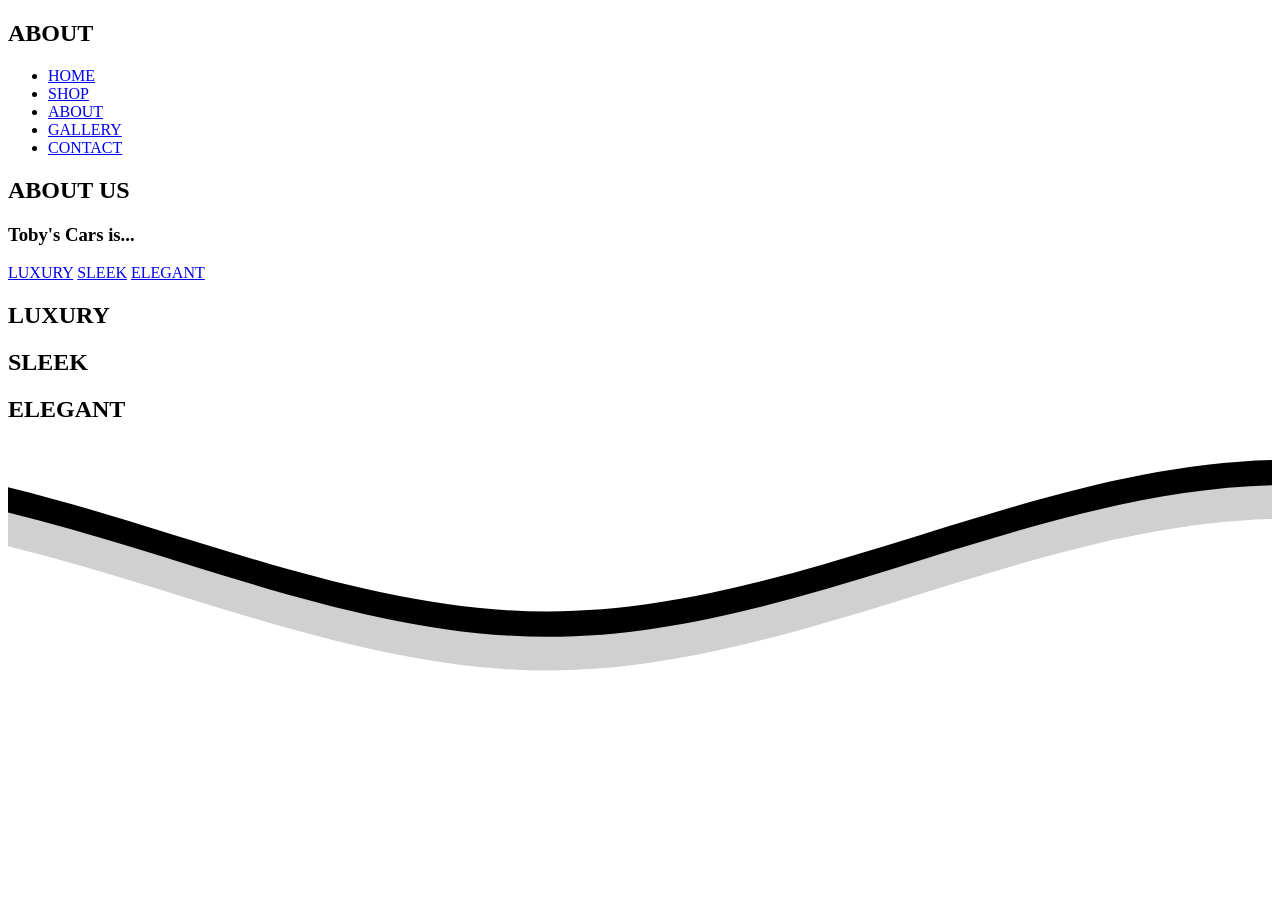
==== about.html @ 47c259dd "Add files via upload" ====
<!DOCTYPE html>
<html lang="en">
<head>
    <meta charset="UTF-8">
    <meta name="viewport" content="width=device-width, initial-scale=1.0">
     <link rel="stylesheet" href="../css/stylesheet.css">
    <title>About</title>
</head>
<body>
    
    <section class="et-hero-tabs">
    <h1 class="logo">ABOUT</h1>
  </section>
  

    <header>    
	<nav>
		<ul>
			<li><a href="../html/index.html">HOME</a></li>
			<li><a href="../html/shop.html">SHOP</a></li>
			<li><a href="../html/about.html">ABOUT</a></li>
			<li><a href="../html/gallery.html">GALLERY</a></li>
            <li><a href="../html/contact.html">CONTACT</a> </li>
		</ul>
	</nav>
</header>

<div class="element">

    <section class="hero parallax-container3">
        <div class="hero-inner">
            <h1 class="slogan">ABOUT US</h1>  
            <h3 class="description2">Toby's Cars is...</h3>
        </div>
        <div class="jump-links">
            <a href="#luxury" class="luxury">LUXURY</a>
            <a href="#sleek" class="sleek">SLEEK</a>
            <a href="#elegant" class="elegant">ELEGANT</a>
        </div>
    </section>

        
 <section id="luxury" class="parallax-container3 parallax-container4">
    <div class="hero-inner">
        <h1 class="slogan2">LUXURY</h1>
    </div>
</section>

<section id="sleek" class="parallax-container4 parallax-container5">
    <div class="hero-inner">
        <h1 class="slogan3">SLEEK</h1>
    </div>
</section>

<section id="elegant" class="parallax-container5 parallax-container6">
    <div class="hero-inner">
        <h1 class="slogan4">ELEGANT</h1>
    </div>
</section>



 </div>





 
       

</div>




</body>

<footer class="ocean-container">
    <svg class="ocean-svg" xmlns="http://www.w3.org/2000/svg" viewBox="0 24 150 28" preserveAspectRatio="none">
        <defs>
            <path id="wave-pattern" d="M-160 44c30 0 58-18 88-18s 58 18 88 18 58-18 88-18 58 18 88 18 v44h-352z" />
        </defs>
        <g class="waves-group">
            <use xlink:href="#wave-pattern" x="48" y="0" fill="rgba(0, 0, 0, 1)" class="wave-layer back" />
            
            <use xlink:href="#wave-pattern" x="48" y="3" fill="rgba(208, 208, 208, 1)" class="wave-layer mid" />
            
            <use xlink:href="#wave-pattern" x="48" y="7" fill="#FFFFFF" class="wave-layer front" />
        </g>
    </svg>
    <div class="ocean-base">
    </div>
</footer>



  

</body>
</html>
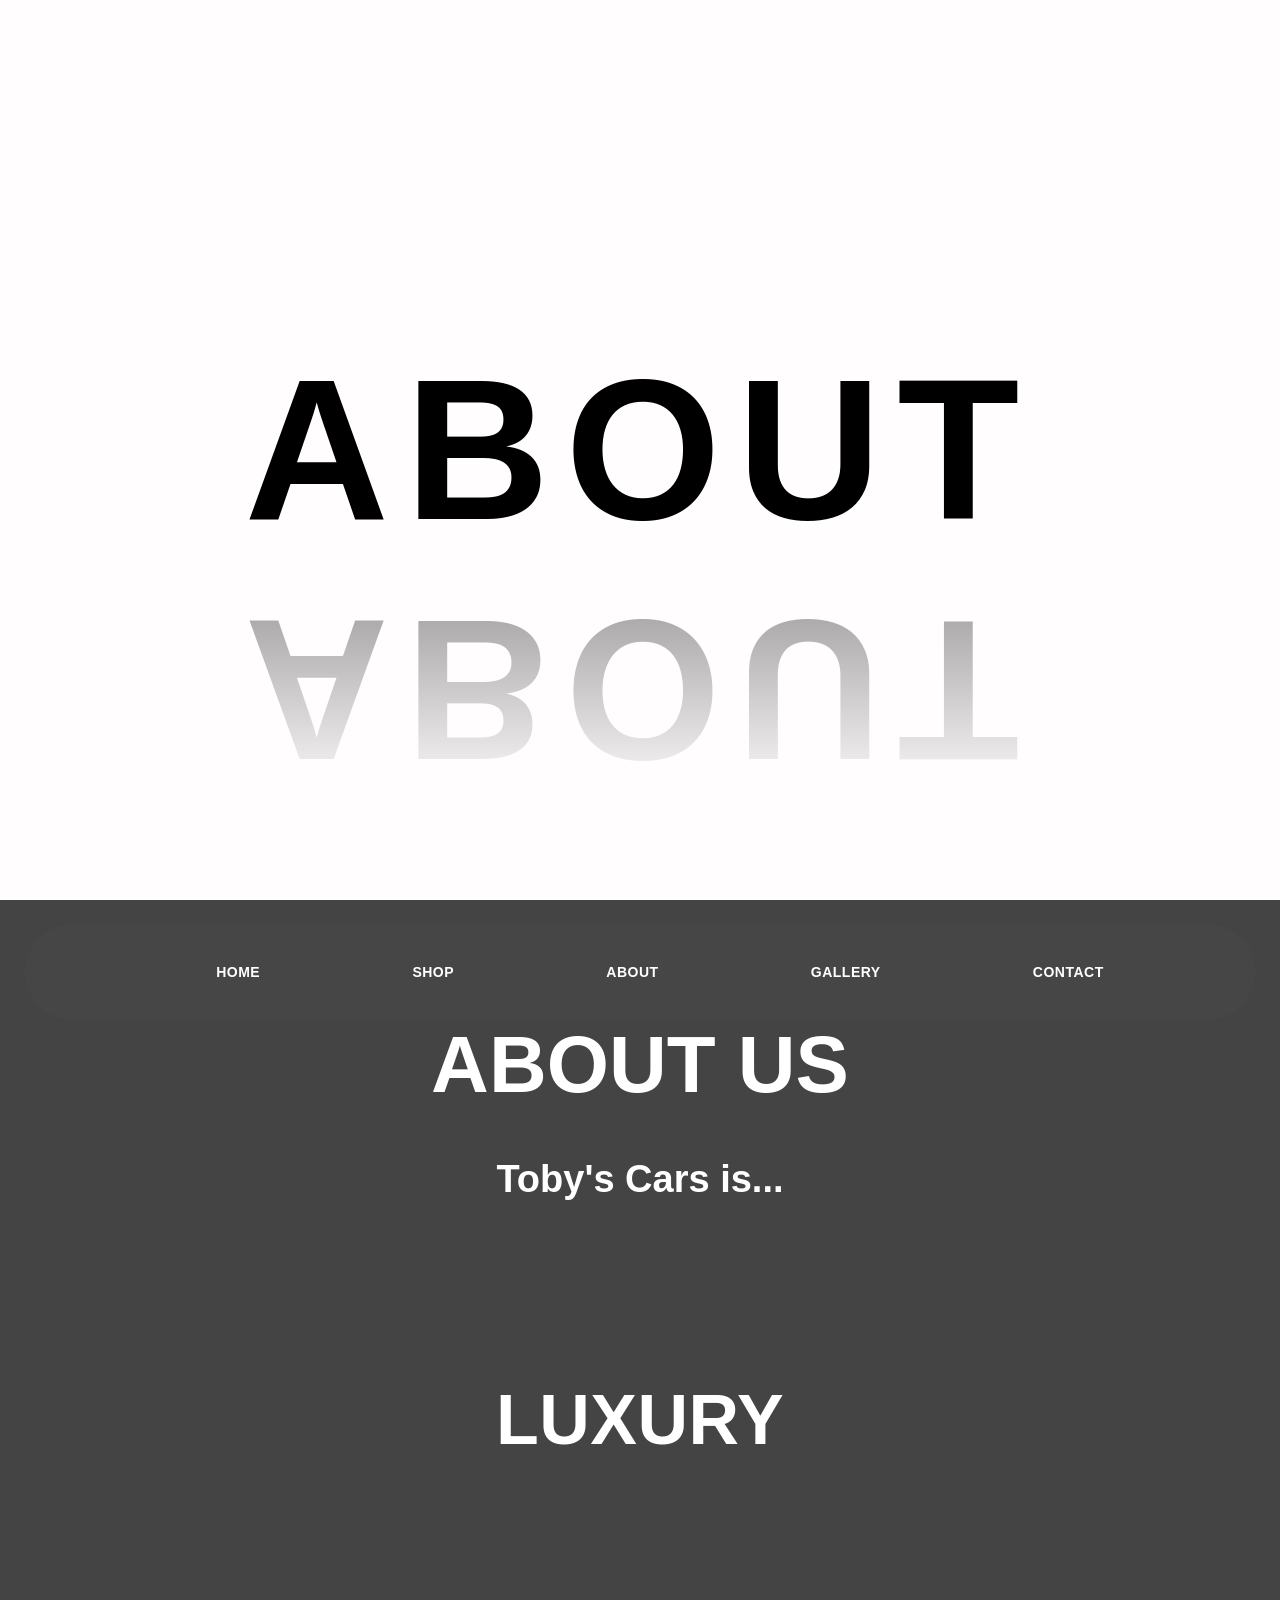
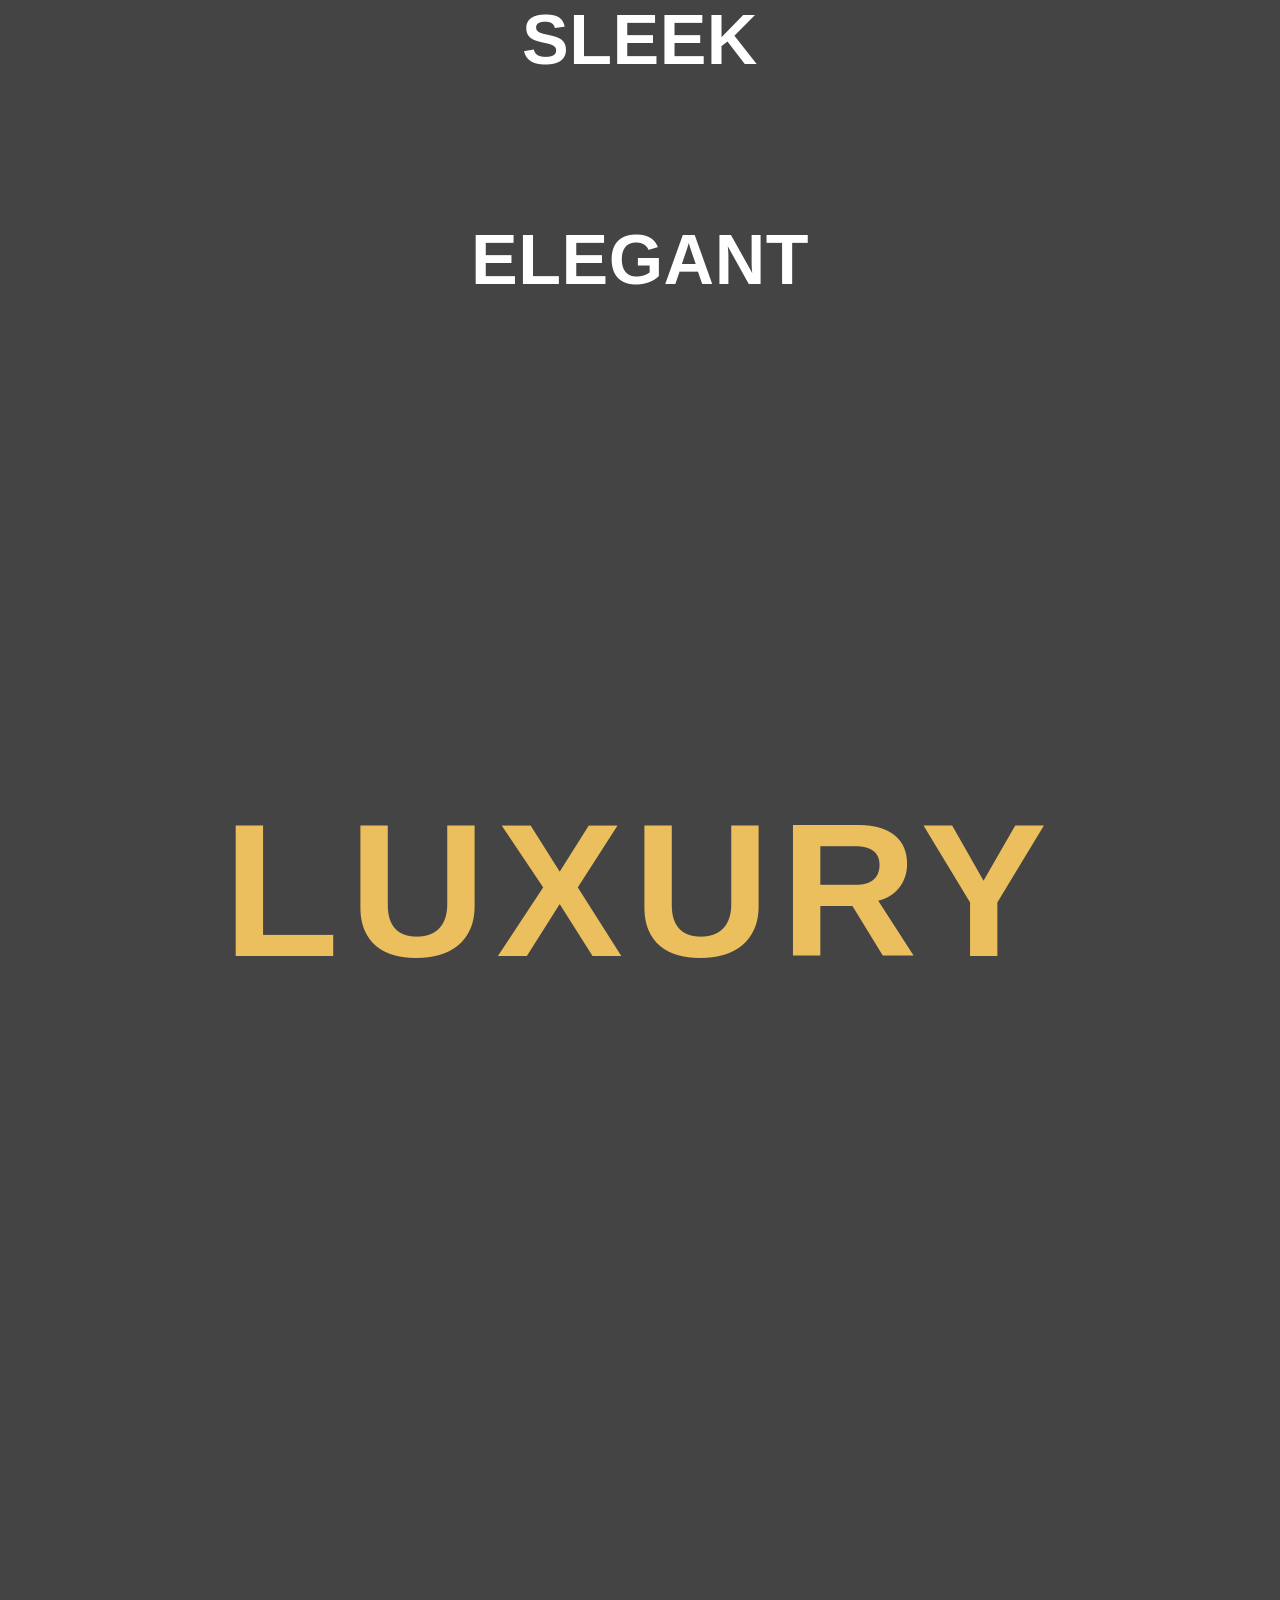
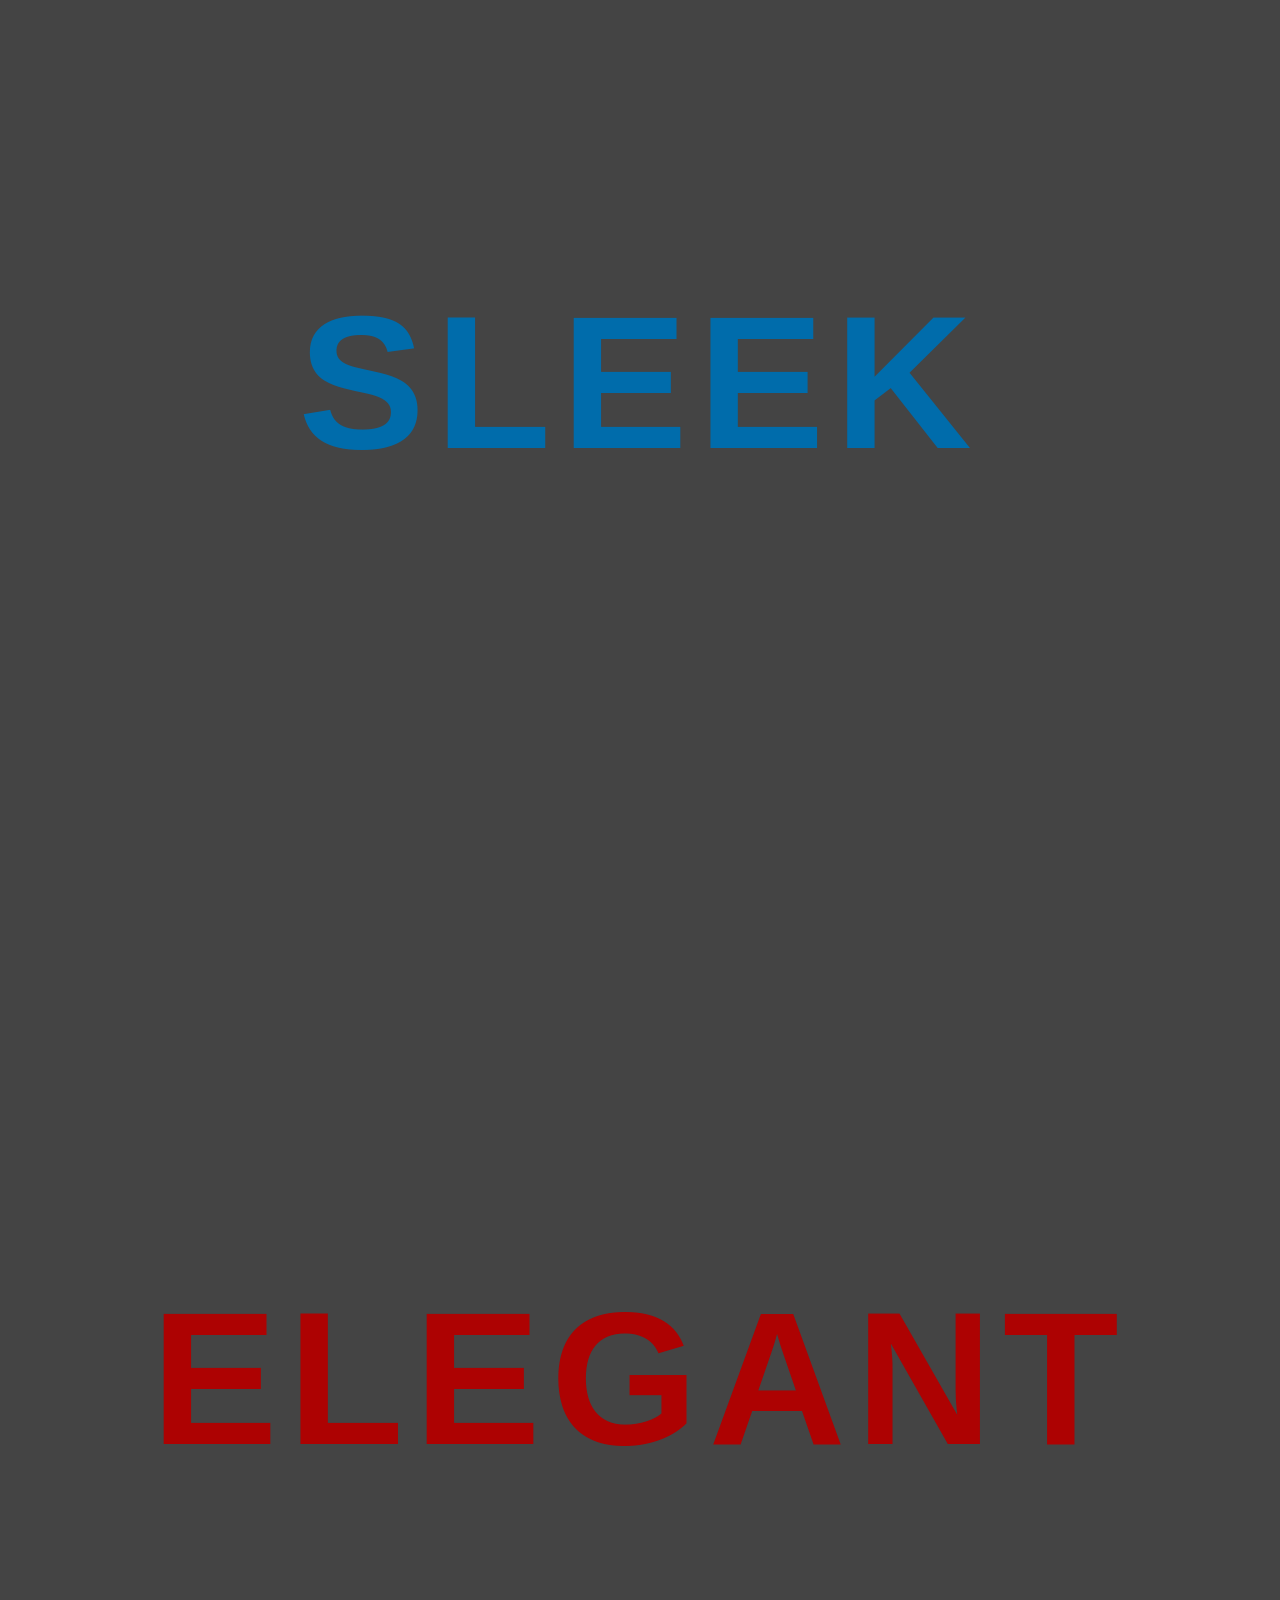
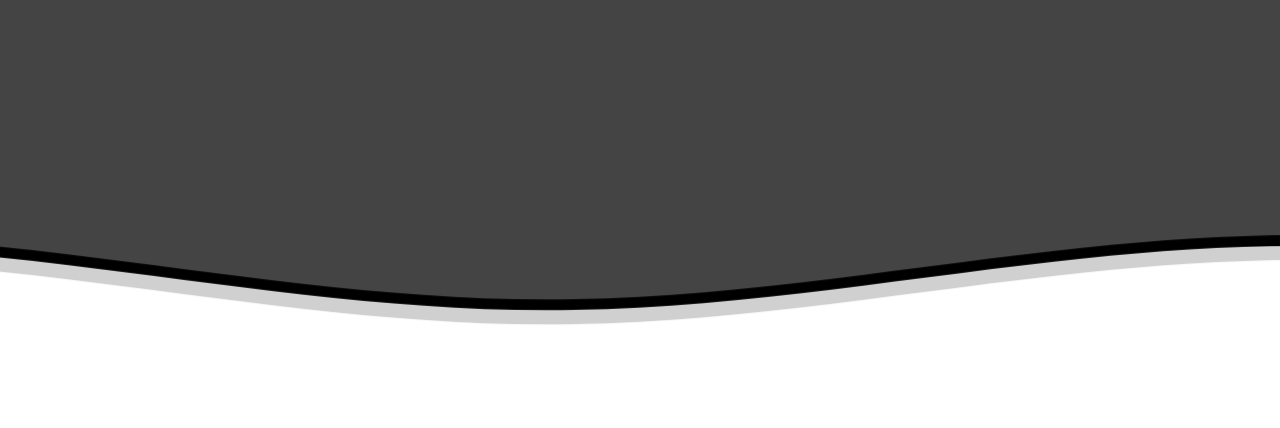
==== commit 762ec9cf: "Update about.html" ====
--- a/about.html
+++ b/about.html
@@ -3,7 +3,7 @@
 <head>
     <meta charset="UTF-8">
     <meta name="viewport" content="width=device-width, initial-scale=1.0">
-     <link rel="stylesheet" href="../css/stylesheet.css">
+     <link rel="stylesheet" href="stylesheet.css">
     <title>About</title>
 </head>
 <body>
@@ -16,11 +16,11 @@
     <header>    
 	<nav>
 		<ul>
-			<li><a href="../html/index.html">HOME</a></li>
-			<li><a href="../html/shop.html">SHOP</a></li>
-			<li><a href="../html/about.html">ABOUT</a></li>
-			<li><a href="../html/gallery.html">GALLERY</a></li>
-            <li><a href="../html/contact.html">CONTACT</a> </li>
+			<li><a href="index.html">HOME</a></li>
+			<li><a href="shop.html">SHOP</a></li>
+			<li><a href="about.html">ABOUT</a></li>
+			<li><a href="gallery.html">GALLERY</a></li>
+            <li><a href="contact.html">CONTACT</a> </li>
 		</ul>
 	</nav>
 </header>
@@ -98,4 +98,4 @@
   
 
 </body>
-</html>+</html>
--- a/stylesheet.css
+++ b/stylesheet.css
@@ -0,0 +1,770 @@
+@import url('https://fonts.googleapis.com/css2?family=Playfair+Display:wght@500;700&family=Poppins:wght@300;400;600&display=swap');
+
+.wrapper {
+  margin-right: auto; /* 1 */
+  margin-left:  auto; /* 1 */
+
+  max-width: 960px; /* 2 */
+
+  padding-right: 10px; /* 3 */
+  padding-left:  10px; /* 3 */
+}
+
+
+
+ body {
+  margin: 0;
+  font-family: sans-serif;
+ }
+
+ .slogan {
+  color:#ffffff;
+ }
+
+ .large {
+  font-size: 100px;
+ }
+
+
+ .shop {
+  color:white;
+  font-size: 30px;
+ }
+
+ .hero {
+  width: 100vw;
+  height: 100vh;
+
+  display: flex;
+  justify-content: center;
+  align-items: center;
+
+  text-align: center;
+
+  background-image: url(https://wallpaperaccess.com/full/124059.jpg);
+  background-size: cover;
+  background-position: center center;
+  background-repeat: no-repeat;
+  background-attachment: fixed;
+ }
+
+ .hero h1 {
+    
+    font-size: 5em;
+
+    margin-top: 0;
+    margin-bottom: 0.5em;
+}
+
+.hero .btn {
+    
+    display: block;
+    width: 200px;
+    
+    border: 3px solid black;
+    border-radius: 20px;
+
+    padding: 1em;
+    margin-top: 50px;
+    margin-left: auto;
+    margin-right: auto;
+
+    color: black;
+    text-decoration: none;
+    font-size: 1.5em;
+}
+
+@import "https://fonts.googleapis.com/css2?family=Poppins:wght@400;700&display=swap";
+
+
+
+.parallax-container {
+  display: flex;
+  min-height: 100vh;
+  flex-direction: column;
+  align-items: center;
+  justify-content: center;
+
+  background-attachment: fixed;
+
+  background-image: url(https://wallpaperaccess.com/full/124059.jpg);
+  background-position: center;
+  background-size: cover;
+  color: var(--color);
+  row-gap: 4rem;
+
+   text-align: center;
+}
+
+.buffer {
+  width: 100%;
+  min-height: 60vh;
+  background-color: var(--color);
+}
+
+.buffer {
+  min-height: 30vh;
+  background-color: var(--color);
+}
+
+
+.parallax-container2 {
+  flex-direction: row;
+  flex-wrap: wrap;
+
+  padding: 6rem 0;
+  background-image: url(https://static.vecteezy.com/system/resources/previews/002/072/481/original/abstract-geometric-white-wallpaper-free-vector.jpg);
+  gap: 1.6em;
+}
+
+h1 {
+  font-size: 3rem;
+  font-weight: 700;
+}
+
+p {
+  max-width: 52ch;
+  padding: 1em;
+  line-height: 1.5;
+}
+
+a {
+  display: inline-block;
+  padding: 1em 3.5em;
+  border-radius: 0.3em;
+  background-color: var(--color);
+  color: white;
+  font-size: 0.875rem;
+  font-weight: 700;
+  letter-spacing: 0.5px;
+  text-decoration: none;
+  text-transform: uppercase;
+}
+
+h3 {
+  margin-top: 1em;
+  font-size: 1.6rem;
+  font-weight: 700;
+}
+
+
+
+.description-wrapper {
+  display: flex;
+  align-items: center;
+  justify-content: center;
+  gap: 50px; 
+  flex-wrap: wrap; 
+  max-width: 1200px;
+  margin: auto;
+  padding: 50px 20px;
+}
+
+
+.description-text {
+  flex: 1 1 500px;  
+}
+
+
+.description {
+  font-family: 'Playfair Display', serif;
+  font-size: 38px;
+  font-weight: 600;
+  line-height: 1.5;
+  color: #111;
+  text-align: left;
+}
+
+.description2 {
+  font-size: 38px;
+  font-weight: 600;
+  line-height: 1.5;
+  color: #ffffff;
+  text-align: center;
+}
+
+
+.description-image {
+  flex: 1 1 1000px; 
+}
+
+.description-image img {
+  width: 100%;
+  height: auto;
+  border-radius: 10px;
+  object-fit: cover;
+}
+
+.description-p {
+  width: 600px;
+  max-width: 90%;
+  height: auto;
+  border-radius: 10px;
+}
+
+#grad {
+  background-image: linear-gradient(to bottom, rgb(35, 35, 35), rgb(255, 255, 255));
+  padding-top: 120px;
+}
+
+#grad2 {
+  background-image: linear-gradient(to bottom, rgb(255, 255, 255), rgb(165, 215, 237));
+  padding-top: 120px;
+
+}
+
+.parallax-container3 {
+  display: flex;
+  min-height: 100vh;
+  flex-direction: column;
+  align-items: center;
+  justify-content: center;
+
+  background-attachment: fixed;
+
+  background-image: url(https://wallpapercrafter.com/desktop/116144-Mercedes-Benz-car-grey-cars-Detroit-gray-cars-Mercedes-AMG-GT-rear-view.png);
+  background-position: center;
+  background-size: cover;
+  color: var(--color);
+  row-gap: 4rem;
+
+   text-align: center;
+}
+
+.parallax-container4 {
+  flex-direction: row;
+  flex-wrap: wrap;
+
+  padding: 6rem 0;
+  background-image: url(https://cdn.thecoolist.com/wp-content/uploads/2017/12/Louis-Moinet-Meteoris-expensive-watch.jpg);
+  gap: 1.6em;
+}
+
+.parallax-container5 {
+  display: flex;
+  min-height: 100vh;
+  flex-direction: column;
+  align-items: center;
+  justify-content: center;
+
+  background-attachment: fixed;
+
+  background-image: url(https://static.vecteezy.com/system/resources/thumbnails/030/668/292/small_2x/gray-background-high-quality-free-photo.jpg);
+  background-position: center;
+  background-size: cover;
+  color: var(--color);
+  row-gap: 4rem;
+
+   text-align: center;
+}
+
+.parallax-container6 {
+  display: flex;
+  min-height: 100vh;
+  flex-direction: column;
+  align-items: center;
+  justify-content: center;
+
+  background-attachment: fixed;
+
+  background-image: url(https://images.pexels.com/photos/9951169/pexels-photo-9951169.jpeg);
+  background-position: center;
+  background-size: cover;
+  color: var(--color);
+  row-gap: 4rem;
+
+   text-align: center;
+}
+
+
+
+.slogan2 {
+  color:#ebbf5e;
+   font-size: 190px;  
+  font-weight: bold;
+  letter-spacing: 10px;
+ }
+
+ .slogan3 {
+  color:#006cab;
+   font-size: 190px;  
+  font-weight: bold;
+  letter-spacing: 10px;
+ }
+
+  .slogan4 {
+  color:#ad0202;
+   font-size: 190px;  
+  font-weight: bold;
+  letter-spacing: 10px;
+ }
+
+
+
+.jump-links a {
+  font-size: 70px;
+  font-weight: bold;
+  color: rgb(255, 255, 255);
+
+}
+
+.luxury {
+  transition: transform 0.3s ease, color 0.3s ease;
+}
+
+.sleek {
+  transition: transform 0.3s ease, color 0.3s ease;
+}
+
+.elegant {
+  transition: transform 0.3s ease, color 0.3s ease;
+}
+
+.luxury:hover {
+  color:#ebbf5e;
+  transform: scale(1.25);
+}
+
+.sleek:hover {
+  color:#006cab;
+  transform: scale(1.25);
+}
+
+.elegant:hover {
+  color:#ad0202;
+  transform: scale(1.25);
+}
+
+
+------------------reviews---------------
+
+input[type=text], select, textarea {
+  width: 100%; 
+  padding: 12px; 
+  border: 1px solid #ccc; 
+  border-radius: 4px;
+  box-sizing: border-box; 
+  margin-top: 6px; 
+  margin-bottom: 16px; 
+  resize: vertical
+}
+
+textarea {
+  min-height: 250px;
+}
+
+input[type=submit] {
+  background-color: #000000;
+  color: white;
+  padding: 12px 20px;
+  border: none;
+  border-radius: 4px;
+  cursor: pointer;
+}
+
+
+input[type=submit]:hover {
+  background-color: #ffffff;
+  color: black;
+}
+
+
+.container2 {
+  border-radius: 5px;
+  background-color: #f2f2f2;
+  padding: 30px;
+
+  width: 90%;
+  max-width: 900px;
+
+  margin: 60px auto;
+}
+
+.container2 label {
+  display: block;
+  margin-top: 15px;
+}
+
+.container2 input,
+.container2 select,
+.container2 textarea {
+  display: block;
+  width: 100%;
+}
+
+.submit {
+  color: black;
+  background-color: rgb(183, 181, 181);
+}
+
+----------hovershop--------
+
+.container {
+  position: relative;
+  width: 60%;
+  max-width: 500px;
+  margin: 40px auto;
+}
+
+
+
+
+.middle {
+  position: absolute;
+  top: 0;
+  left: 0;
+  width: 100%;
+  height: 100%;
+  display: flex;
+  justify-content: center;
+  align-items: center;
+  opacity: 0;
+  transition: 0.5s;
+}
+
+.container:hover .image {
+  opacity: 0.3;
+}
+
+.container:hover .middle {
+  opacity: 1;
+}
+
+.text {
+  background: white;
+  padding: 16px 32px;
+  color: #111;
+  font-size: 18px;
+}
+
+.shop-grid {
+  display: grid;
+  grid-template-columns: repeat(auto-fit, minmax(350px, 1fr));
+  gap: 40px;
+  width: 80%;
+  margin: auto;
+  padding: 50px 0;
+}
+
+.car-card {
+  text-align: center;
+}
+
+.container {
+  position: relative;
+  width: 100%;
+}
+
+
+.shop-grid .image {
+    width: 100%;
+    height: 700px; 
+    object-fit: cover; 
+    border-radius: 10px;
+    display: block;
+}
+
+------------hovergallery------------
+
+.fadein img{
+opacity:0.5;
+transition: 1s ease;
+}
+
+.fadein img:hover{
+opacity:1;
+transition: 1s ease;
+}
+
+.color img{
+filter: grayscale(100%);
+-webkit-filter: grayscale(100%);
+}
+
+.color img:hover{
+filter: grayscale(0%);
+filter: gray;
+-webkit-filter: grayscale(0%);
+filter: none;
+transition: 1s ease;
+}
+
+.blur img{
+transition: 1s ease;
+}
+
+.blur img:hover {
+-webkit-filter: blur(5px);
+transition: 1s ease;
+}
+
+.shop-grid2 {
+  display: grid;
+  gap: 40px;
+  width: 80%;
+  margin: auto;
+  margin-right: 170px;
+  padding: 50px 0;
+}
+
+.brighten img {
+-webkit-filter: brightness(50%);
+-webkit-transition: all 1s ease;
+-moz-transition: all 1s ease;
+-o-transition: all 1s ease;
+-ms-transition: all 1s ease;
+transition: all 1s ease;
+}
+
+.brighten img:hover {
+-webkit-filter: brightness(100%);
+}
+
+
+
+
+------------hoverindex------------
+
+
+
+.image {
+  display: block;
+  width: 100%;
+  height: auto;
+}
+
+.image2 {
+  display: block;
+  width: 90%;
+  height: 100%;
+}
+
+.overlay {
+  position: absolute;
+  bottom: 0;
+  left: 0;
+  right: 0;
+  background-color: #ffffff;
+  overflow: hidden;
+  width: 100%;
+  height: 0;
+  transition: .5s ease;
+}
+
+.container:hover .overlay {
+  height: 100%;
+}
+
+.text {
+    font-family: 'Poppins', 'Arial', sans-serif; 
+    font-weight: 600;     
+    font-size: 2.5rem;     
+    color: #000000;        
+    text-align: center;    
+    letter-spacing: 1px;   
+    
+    position: absolute;
+    top: 50%;
+    left: 50%;
+    transform: translate(-50%, -50%);
+    -ms-transform: translate(-50%, -50%);
+    
+    white-space: normal;   
+    line-height: 1.3;     
+    padding: 0 10px;      
+}
+
+
+------------shop-box----------------
+
+#grad h1 {
+  color: white;
+}
+
+.carss {
+  text-align: center;
+  color: white;
+  font-weight: bold;
+  transition: transform 0.3s ease, color 0.3s ease;
+}
+
+.carss:hover {
+  transform: scale(1.25);
+  color: rgb(230, 193, 193);
+  
+}
+
+body {
+  background: #444444;
+  text-align: center;
+}
+
+--------------------triplestream---------------
+
+.ocean-container {
+    position: fixed;
+    bottom: 0;
+    left: 0;
+    width: 100%;
+    height: 110px; 
+    display: flex;
+    flex-direction: column;
+    justify-content: flex-end;
+    overflow: hidden;
+    z-index: 9999;
+}
+
+.ocean-svg {
+    width: 100%;
+    height: 100px;
+    display: block;
+}
+
+.ocean-base {
+    width: 100%;
+    height: 100px; 
+    background: #ffffff; 
+    display: flex;
+    align-items: center;
+    justify-content: center;
+}
+
+.ocean-base p {
+    color: #ffffff;
+    font-family: 'Montserrat', sans-serif;
+    letter-spacing: 2px;
+    font-size: 11px;
+    margin: 0;
+}
+
+
+.wave-layer {
+    will-change: transform; 
+}
+
+
+.front {
+    animation: move-left 7s linear infinite;
+}
+
+
+.mid {
+    animation: move-right 11s linear infinite;
+}
+
+
+.back {
+    animation: move-right 16s linear infinite;
+}
+
+
+@keyframes move-right {
+    0% { transform: translateX(-90px); }
+    100% { transform: translateX(85px); }
+}
+
+
+@keyframes move-left {
+    0% { transform: translateX(85px); }
+    100% { transform: translateX(-90px); }
+}
+
+
+---------------navbar-------------
+
+
+body {
+		font-family: "Century Gothic", 'Lato', sans-serif;
+}
+
+a {
+	text-decoration: none;
+}
+
+.et-hero-tabs,
+.et-slide {
+    display: flex;
+    flex-direction: column;
+    justify-content: center;
+    align-items: center;
+    height: 100vh;
+    position: relative;
+    background: #fffdfd;
+		text-align: center;
+		padding: 0 2em;
+    h1 {
+        font-size: 2rem;
+        margin: 0;
+        letter-spacing: 1rem;
+        font-size: 200px;
+
+    }
+
+}
+
+html {
+
+	--text: #FFF;
+	background: #ffffff;
+	scroll-behavior: smooth;
+}
+
+body {
+	margin: 0;
+	padding: 0;
+	font-family: sans-serif;
+}
+
+header {
+	position: sticky;
+	top: 0;
+	left: 0;
+	z-index: 1;
+	padding: 1.5rem;
+}
+
+nav {
+	width: 100%;
+	background-color: rgba(76, 76, 76, 0.36);
+	color: black;
+	padding: 10px 0;
+	text-align: center;
+	display: flex;
+	justify-content: space-around;
+	border-radius: 5rem;
+	backdrop-filter: blur(4px);
+}
+
+nav ul {
+	list-style: none;
+	display: flex;
+  justify-content: space-between;
+	width: 80%;
+	li {
+		font-weight: bold;
+	}
+}
+
+a {
+	text-decoration: none;
+	color: var(--text);
+}
+
+
+h2 {
+	transition: font-size 1000ms ease-out;
+   font-size: 500vw;	
+	 color: #797979;
+	 background: -webkit-linear-gradient(45deg, #c41717, #12e02e 80%);
+   -webkit-background-clip: text;
+   -webkit-text-fill-color: transparent;
+
+}
+
+.logo {
+   background: -webkit-linear-gradient(45deg, #000000, #000000 80%);
+   -webkit-background-clip: text;
+   -webkit-text-fill-color: transparent;
+	 -webkit-box-reflect: below 10px linear-gradient(to bottom, rgba(0,0,0,0.0), rgba(0,0,0,0.4));
+   
+}
